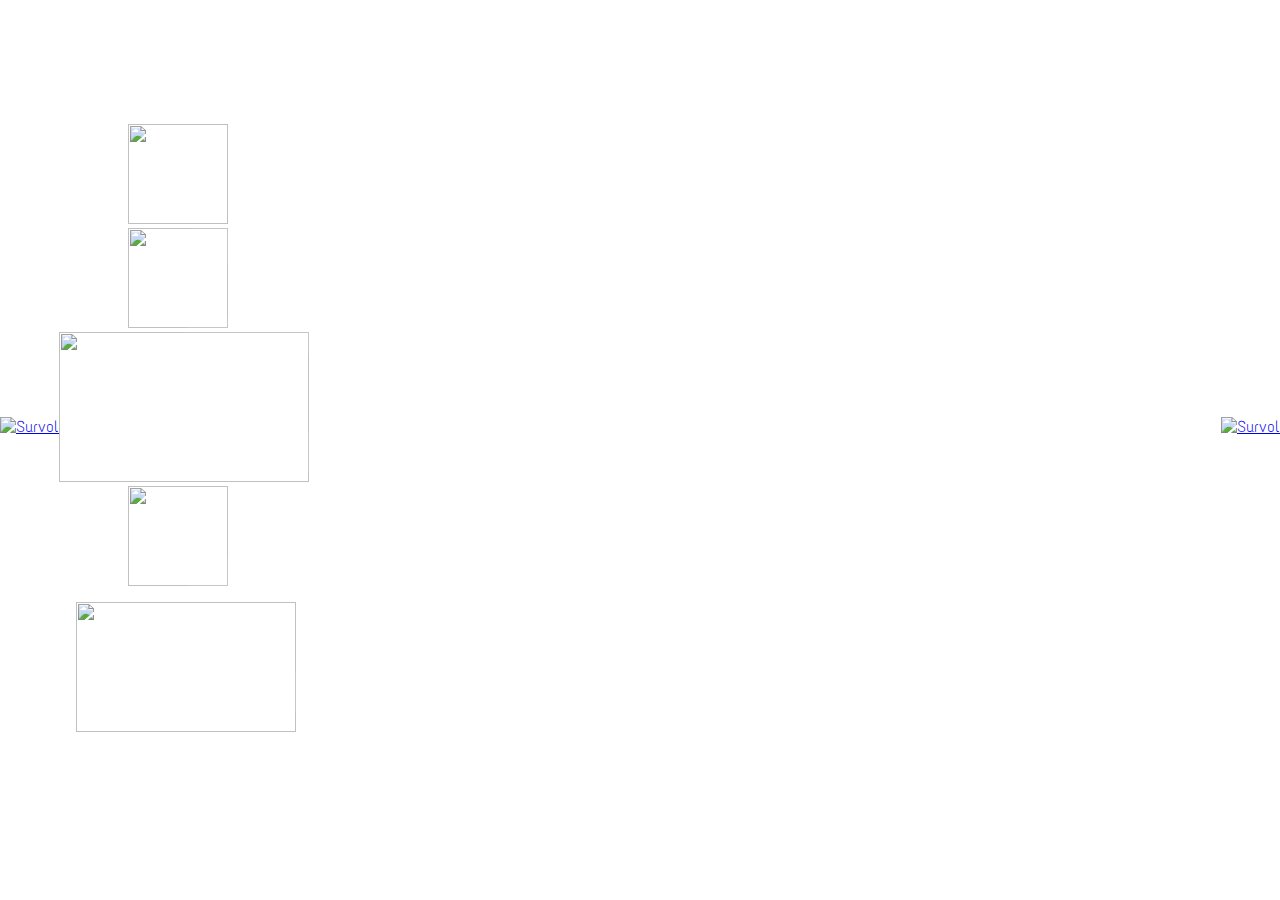
==== page5.html @ a858406e "Add files via upload" ====
<!DOCTYPE html>
<html lang="fr" dir="ltr">
  <head>
    <meta charset="utf-8">
    <link href="style5.css" rel="stylesheet">
    <title>Mes compétences</title>
  </head>
  <body>

<h1>Mes compétences</h1>

<div id="conteneur9">

<div class="photoshop">
    <img src="image2/photoshop.png" width="100px" height="100px">
</div>
<div class="illustrator">
    <img src="image2/illustrator.png" width="100px" height="100px">
</div>
<div class="htmlcss">
    <img src="image2/htmlcss.png" width="250px" height="150px">
</div>
<div class="premiere">
    <img src="image2/premiere.png" width="100px" height="100px">
</div>
<div class="r6">
    <img src="image2/r6.png" width="220px" height="130px">
</div>

</div>

<div id="conteneur10">

    <div class="progress">
        <div class="progress-value"></div>
      </div>

      <div class="progress2">
        <div class="progress-value2"></div>
      </div>

      <div class="progress3">
        <div class="progress-value3"></div>
      </div>

      <div class="progress4">
        <div class="progress-value4"></div>
      </div>

      <div class="progress5">
        <div class="progress-value5"></div>
      </div>
      
</div>

<div id="container5">
    <div class="gauche2">
        <p><a href="page4.html" ><img alt="Survol" height="100px" width="90px" onmouseout="this.src='image2/gauche.png';
            " onmouseover="this.src='image2/gaucheb.png';
            " src="image2/gauche.png" /></a>
            </p>
    </div>
    <div class="droite2">
        <p><a href="page6.html" ><img alt="Survol" height="100px" width="90px" onmouseout="this.src='image2/droite.png';
            " onmouseover="this.src='image2/droiteb.png';
            " src="image2/droite.png" /></a>
            </p>
    </div>
</div>

<div class="menu">
    <a href="index.html" >
        <img border="" alt="Page d'acceuil" src="image2/maison.png" width="94px" height="78px" >
        </a>
        </div>

  </body>
---- style5.css ----
@font-face {
    font-family: TextMeOne;
    src: url("TextMeOne-Regular.ttf");
  }

*{
    margin: 0px;
    padding: 0px;
    font-family: TextMeOne;
}

body {
    background-image: url("image2/bg.png");
}

h1 {
    font-family: TextMeOne;
    font-style: normal;
    font-weight: normal;
    font-size: 35px;
    line-height: 73px;
    text-align: center;
    
    color: #FFF;
}

#conteneur9 {

    display: flex;
    justify-content: left;
    margin-top: 4%;
    justify-content: space-around;
    flex-direction: column;
    margin-left: 10%;
    margin-top: 4%;
    
}

.htmlcss {
    margin-left: -6%;
}

.r6 {
    margin-left: -4.5%;
    margin-top: 1%;
}

#conteneur10 {

    display: flex;
    justify-content: center;
    margin-top: -40%;
    justify-content: space-around;
    flex-direction: column;
    align-items: center;
}

.progress {
    background: rgba(255,255,255,0.1);
    justify-content: flex-start;
    border-radius: 100px;
    align-items: center;
    position: relative;
    padding: 0 5px;
    display: flex;
    height: 40px;
    width: 900px;
  }
  
  .progress-value {
    animation: load1 3s normal forwards;
    box-shadow: 0 10px 40px -10px #fff;
    border-radius: 100px;
    background: #00a9ff;
    height: 30px;
    width: 0;
  }
  
  @keyframes load1 {
    0% { width: 0; }
    100% { width: 70%; }
  }

  .progress2 {
    background: rgba(255,255,255,0.1);
    justify-content: flex-start;
    border-radius: 100px;
    align-items: center;
    position: relative;
    padding: 0 5px;
    display: flex;
    height: 40px;
    width: 900px;
    margin-top: 4%;
  }
  
  .progress-value2 {
    animation: load2 3s normal forwards;
    box-shadow: 0 10px 40px -10px #fff;
    border-radius: 100px;
    background: #FF9A00;
    height: 30px;
    width: 0;
  }
  
  @keyframes load2 {
    0% { width: 0; }
    100% { width: 50%; }
  }

  .progress3 {
    background: rgba(255,255,255,0.1);
    justify-content: flex-start;
    border-radius: 100px;
    align-items: center;
    position: relative;
    padding: 0 5px;
    display: flex;
    height: 40px;
    width: 900px;
    margin-top: 6%;
  }
  
  .progress-value3 {
    animation: load3 3s normal forwards;
    box-shadow: 0 10px 40px -10px #fff;
    border-radius: 100px;
    background: #E44F25;
    height: 30px;
    width: 0;
  }
  
  @keyframes load3 {
    0% { width: 0; }
    100% { width: 50%; }
  }

  .progress4 {
    background: rgba(255,255,255,0.1);
    justify-content: flex-start;
    border-radius: 100px;
    align-items: center;
    position: relative;
    padding: 0 5px;
    display: flex;
    height: 40px;
    width: 900px;
    margin-top: 6.5%;
  }
  
  .progress-value4 {
    animation: load4 3s normal forwards;
    box-shadow: 0 10px 40px -10px #fff;
    border-radius: 100px;
    background: #9999FF;
    height: 30px;
    width: 0;
  }
  
  @keyframes load4 {
    0% { width: 0; }
    100% { width: 30%; }
  }

  .progress5 {
    background: rgba(255,255,255,0.1);
    justify-content: flex-start;
    border-radius: 100px;
    align-items: center;
    position: relative;
    padding: 0 5px;
    display: flex;
    height: 40px;
    width: 900px;
    margin-top: 6%;
  }
  
  .progress-value5 {
    animation: load5 3s normal forwards;
    box-shadow: 0 10px 40px -10px #fff;
    border-radius: 100px;
    background: #fff;
    height: 30px;
    width: 0;
  }
  
  @keyframes load5 {
    0% { width: 0; }
    100% { width: 100%; }
  }

  #container5 {
    display: flex;
    justify-content: center;
    align-items: center;
    margin-top: -23%;
    justify-content: space-between;
  }

  .menu {
    margin-left: 1345px;
    margin-top: 275px;
    border-radius: 50%;
    -webkit-transition: -webkit-transform .8s ease-in-out;
            transition:         transform .8s ease-in-out;
  }
.menu:hover {
    -webkit-transform: rotate(360deg);
            transform: rotate(360deg);
  }
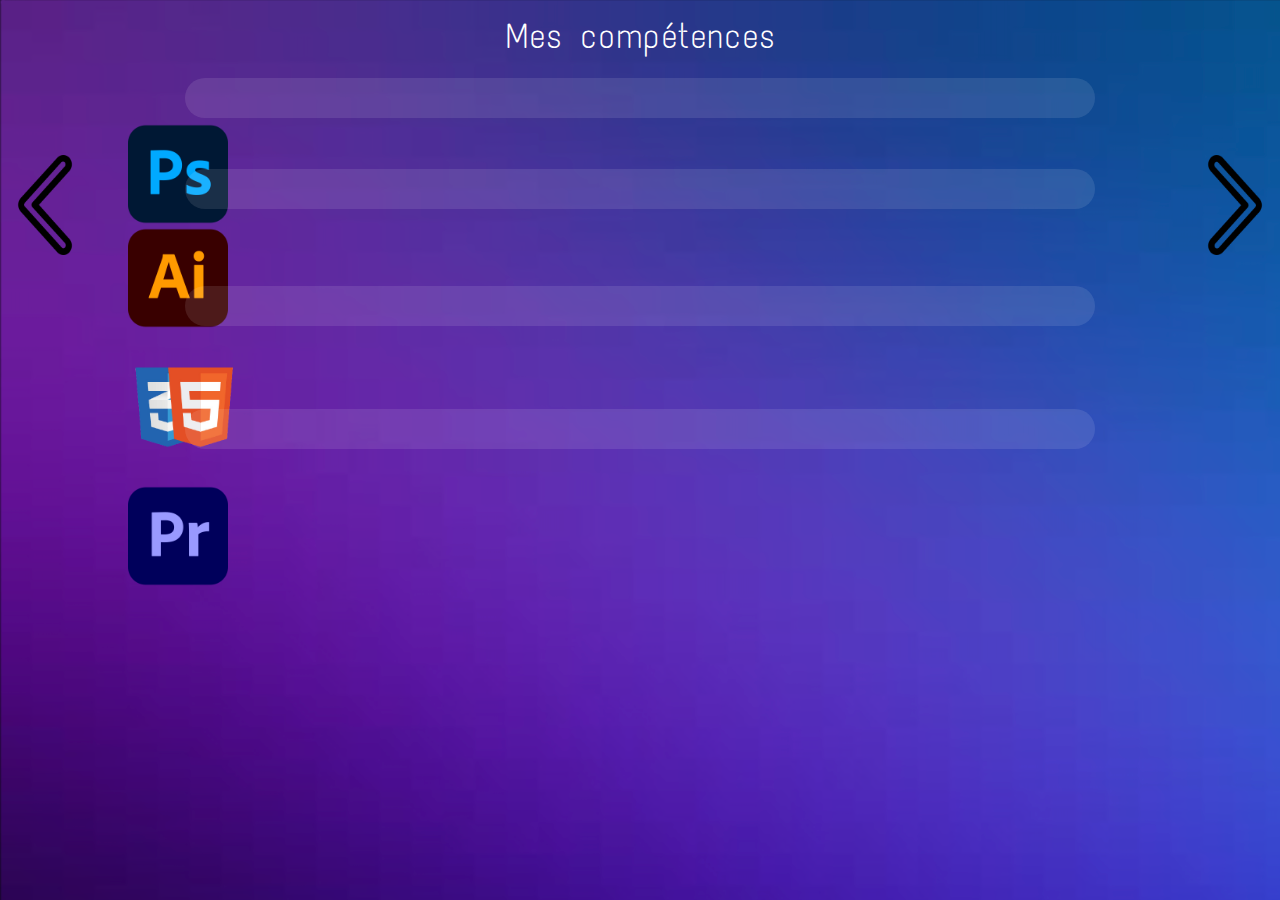
==== commit aed0da3f: "Update page5.html" ====
--- a/page5.html
+++ b/page5.html
@@ -23,9 +23,6 @@
 <div class="premiere">
     <img src="image2/premiere.png" width="100px" height="100px">
 </div>
-<div class="r6">
-    <img src="image2/r6.png" width="220px" height="130px">
-</div>
 
 </div>
 
@@ -45,10 +42,6 @@
 
       <div class="progress4">
         <div class="progress-value4"></div>
-      </div>
-
-      <div class="progress5">
-        <div class="progress-value5"></div>
       </div>
       
 </div>
@@ -74,4 +67,4 @@
         </a>
         </div>
 
-  </body>+  </body>
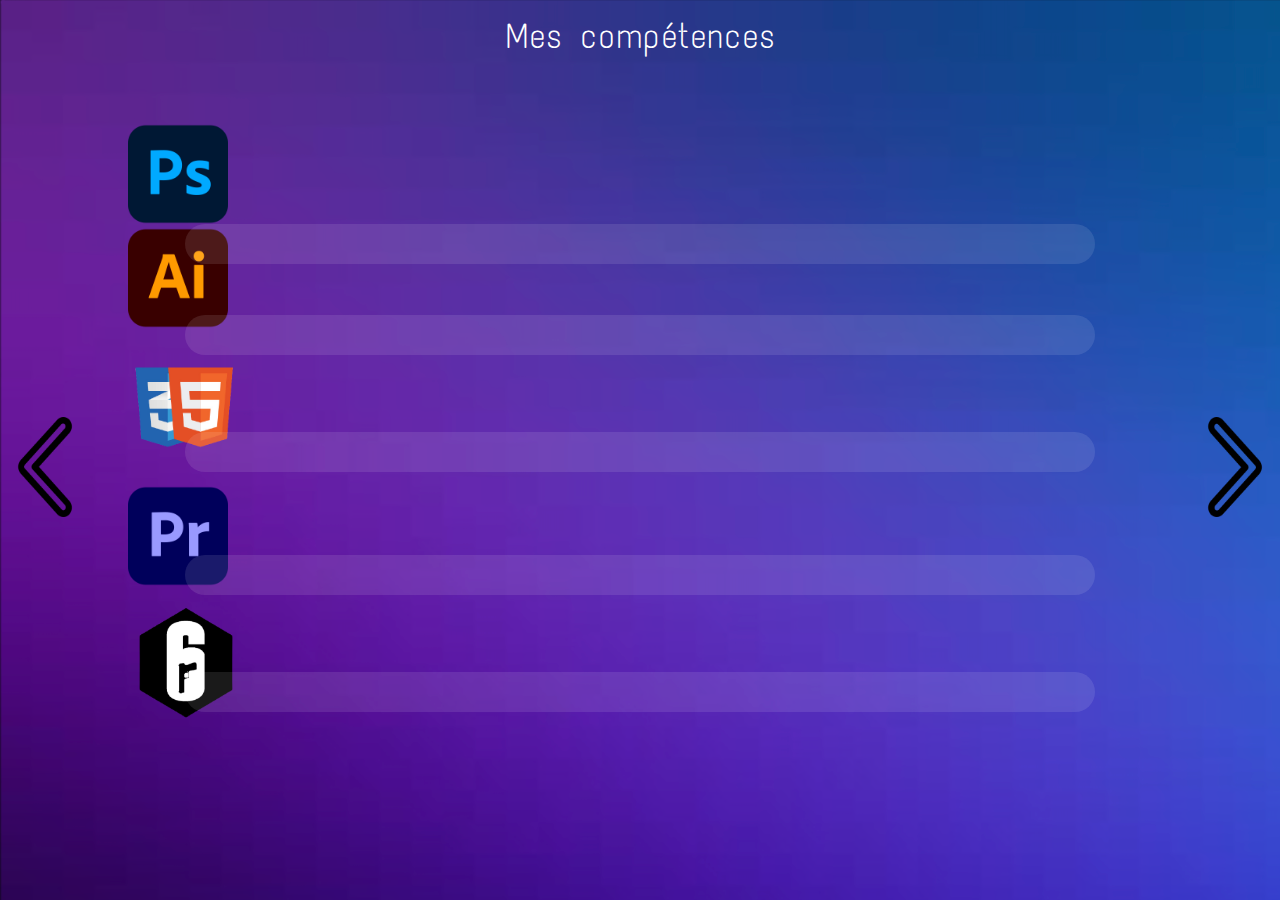
==== commit 6e0af8f6: "Update page5.html" ====
--- a/page5.html
+++ b/page5.html
@@ -23,6 +23,9 @@
 <div class="premiere">
     <img src="image2/premiere.png" width="100px" height="100px">
 </div>
+<div class="r6">
+    <img src="image2/r6.png" width="220px" height="130px">
+</div>
 
 </div>
 
@@ -42,6 +45,10 @@
 
       <div class="progress4">
         <div class="progress-value4"></div>
+      </div>
+
+      <div class="progress5">
+        <div class="progress-value5"></div>
       </div>
       
 </div>
--- a/style5.css
+++ b/style5.css
@@ -207,4 +207,4 @@
 .menu:hover {
     -webkit-transform: rotate(360deg);
             transform: rotate(360deg);
-  }+  }
